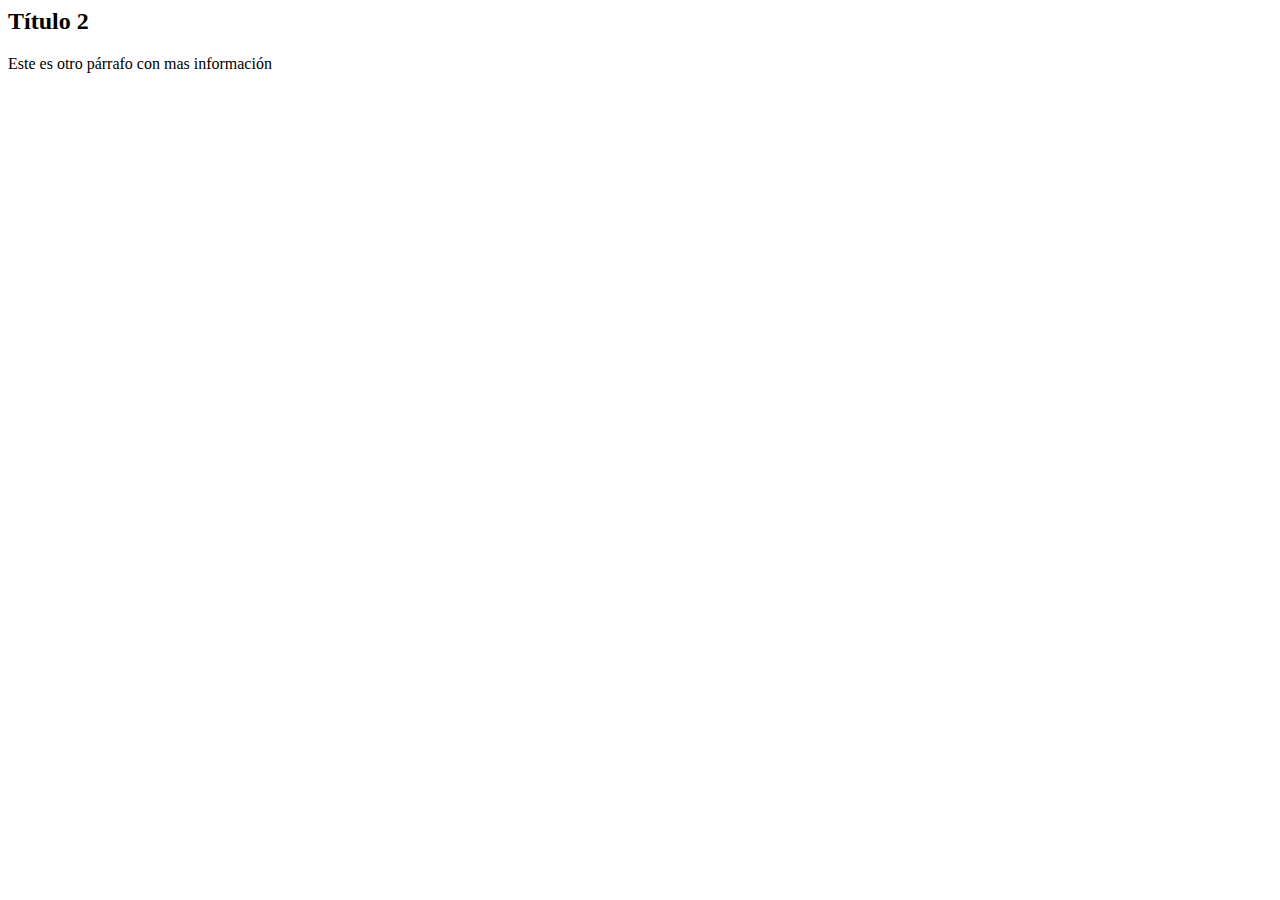
==== ejercicio1-html-y-css/index.html @ abdf54ec "Agrega el esqueleto del segundo ejercicio01" ====
<doctype html> <!-- definimos el tipo de lenguaje. -->
    <html>
    
        <head> 
            <meta charset="utf-8">
            <title> Mi receta </title>
                
                
            <link rel="stylesheet"  href="./style.css"> 
    
        </head>
        <body>
    
            
            <h1 i></h1> <!--crea titulos. --> 
            <p></p> <!--para escribir un parrafo. --> 
            <h2>Título 2</h2>
            <p>Este es otro párrafo con mas información</p>
    
    
        
        </body>
    
    </html>
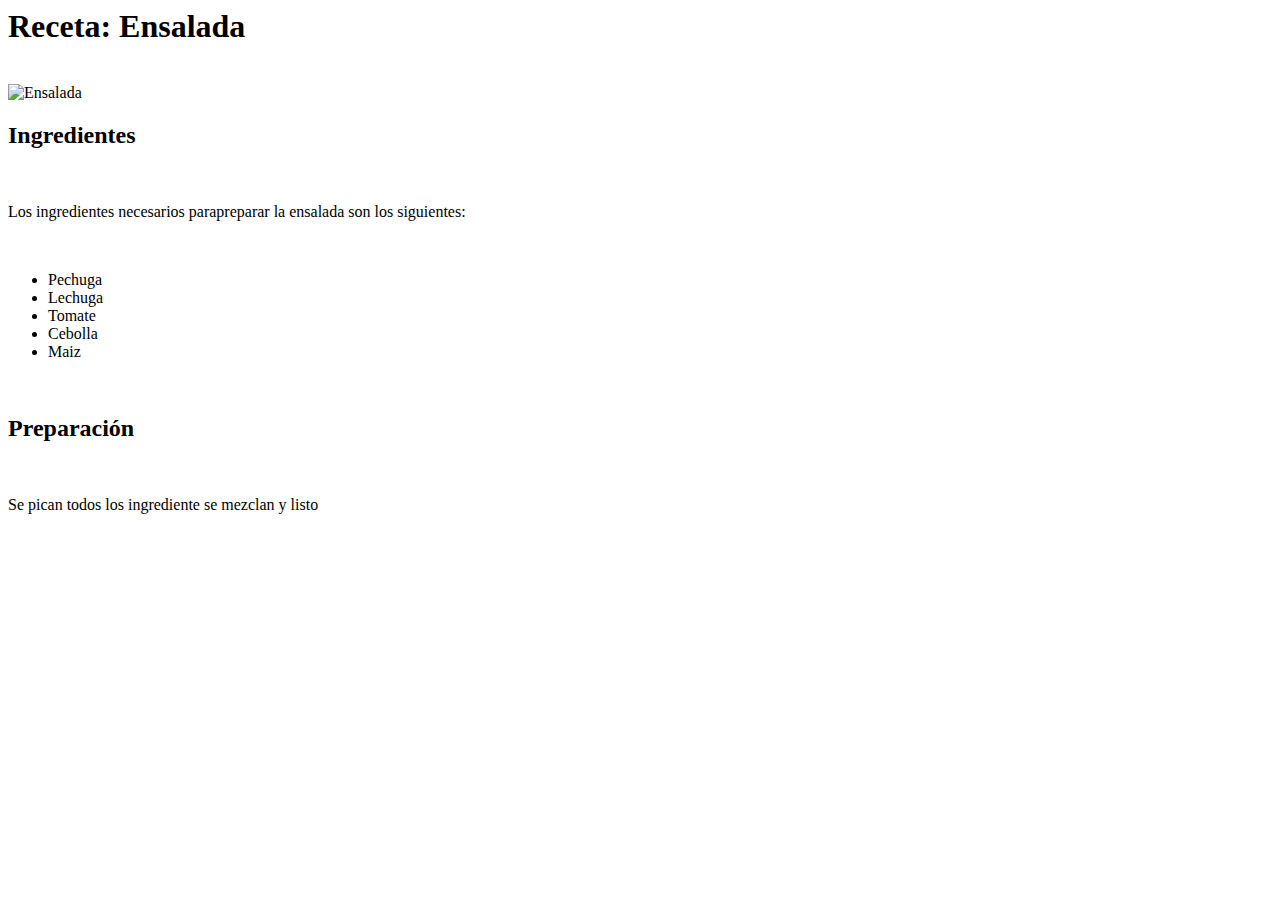
==== commit 4c29dc15: "Agrega el cuerpo HTML del segundo ejercicio" ====
--- a/ejercicio1-html-y-css/index.html
+++ b/ejercicio1-html-y-css/index.html
@@ -12,10 +12,29 @@
         <body>
     
             
-            <h1 i></h1> <!--crea titulos. --> 
-            <p></p> <!--para escribir un parrafo. --> 
-            <h2>Título 2</h2>
-            <p>Este es otro párrafo con mas información</p>
+            <h1 i>Receta: Ensalada</h1> <!--crea titulos. --> 
+            <br />
+            <img src="https://s3.amazonaws.com/makeitreal/salad.png" alt="Ensalada">
+            <br />
+            <h2>Ingredientes</h2>
+            <br />
+
+            <p>Los ingredientes necesarios parapreparar la ensalada son los siguientes:</p> <!--para escribir un parrafo. --> 
+            <br />
+            <ul> <!--lista desordenada comando ul  -->
+
+                <li>Pechuga</li>
+                <li>Lechuga</li>
+                <li>Tomate</li>
+                <li>Cebolla</li>
+                <li>Maiz</li>
+    
+    
+            </ul>
+            <br />
+            <h2>Preparación</h2>
+            <br />
+            <p>Se pican todos los ingrediente se mezclan y listo</p>
     
     
         
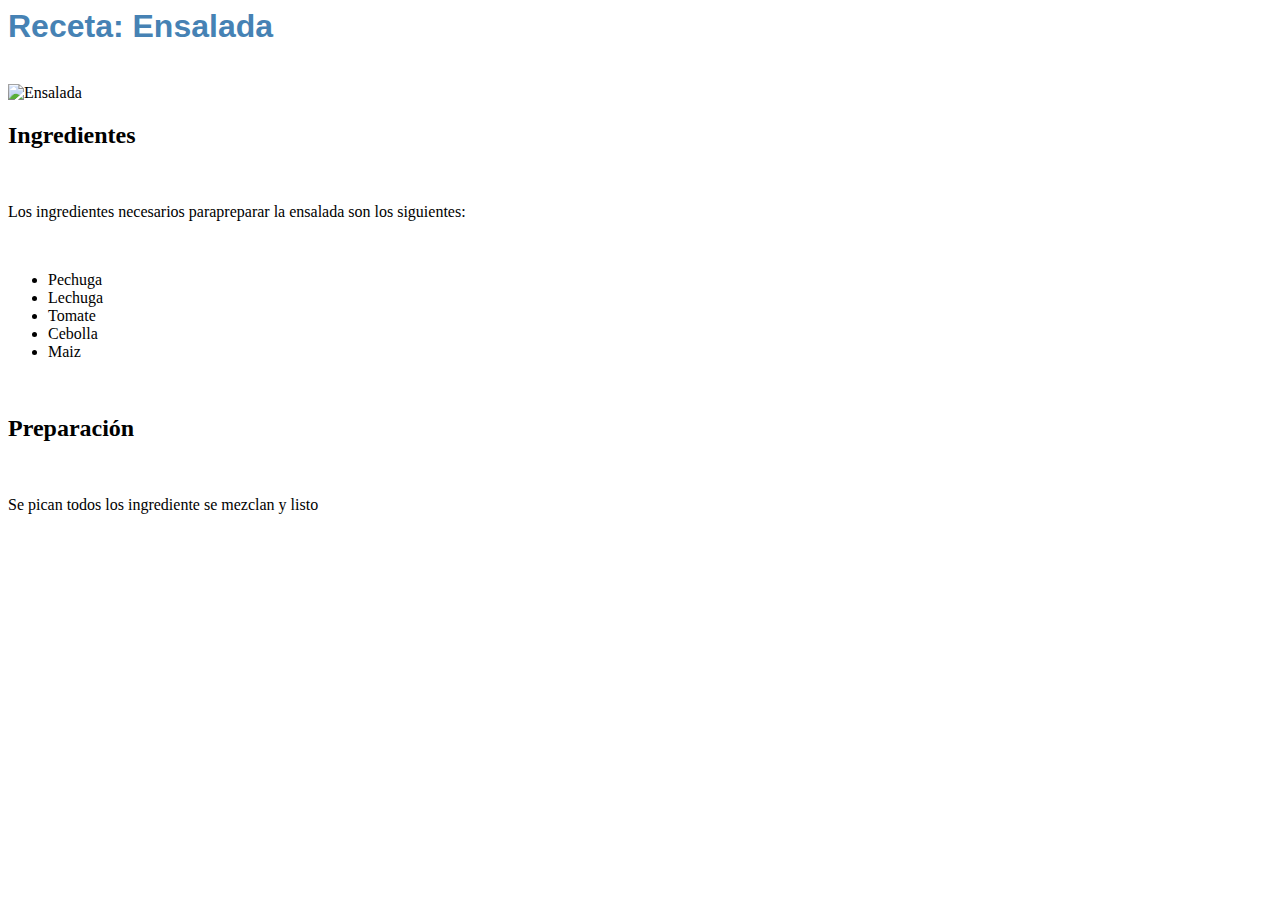
==== commit 8c7b32e8: "Agrega estilos al segundo ejercicio" ====
--- a/ejercicio1-html-y-css/index.html
+++ b/ejercicio1-html-y-css/index.html
@@ -6,13 +6,14 @@
             <title> Mi receta </title>
                 
                 
-            <link rel="stylesheet"  href="./style.css"> 
+            <link rel="stylesheet"  href="./estilos.css"> 
     
         </head>
         <body>
     
-            
+            <div class="color-titulo">
             <h1 i>Receta: Ensalada</h1> <!--crea titulos. --> 
+            </div>    
             <br />
             <img src="https://s3.amazonaws.com/makeitreal/salad.png" alt="Ensalada">
             <br />
--- a/ejercicio1-html-y-css/estilos.css
+++ b/ejercicio1-html-y-css/estilos.css
@@ -0,0 +1,5 @@
+.color-titulo {
+
+    font-family: arial;
+    color: steelblue;
+}
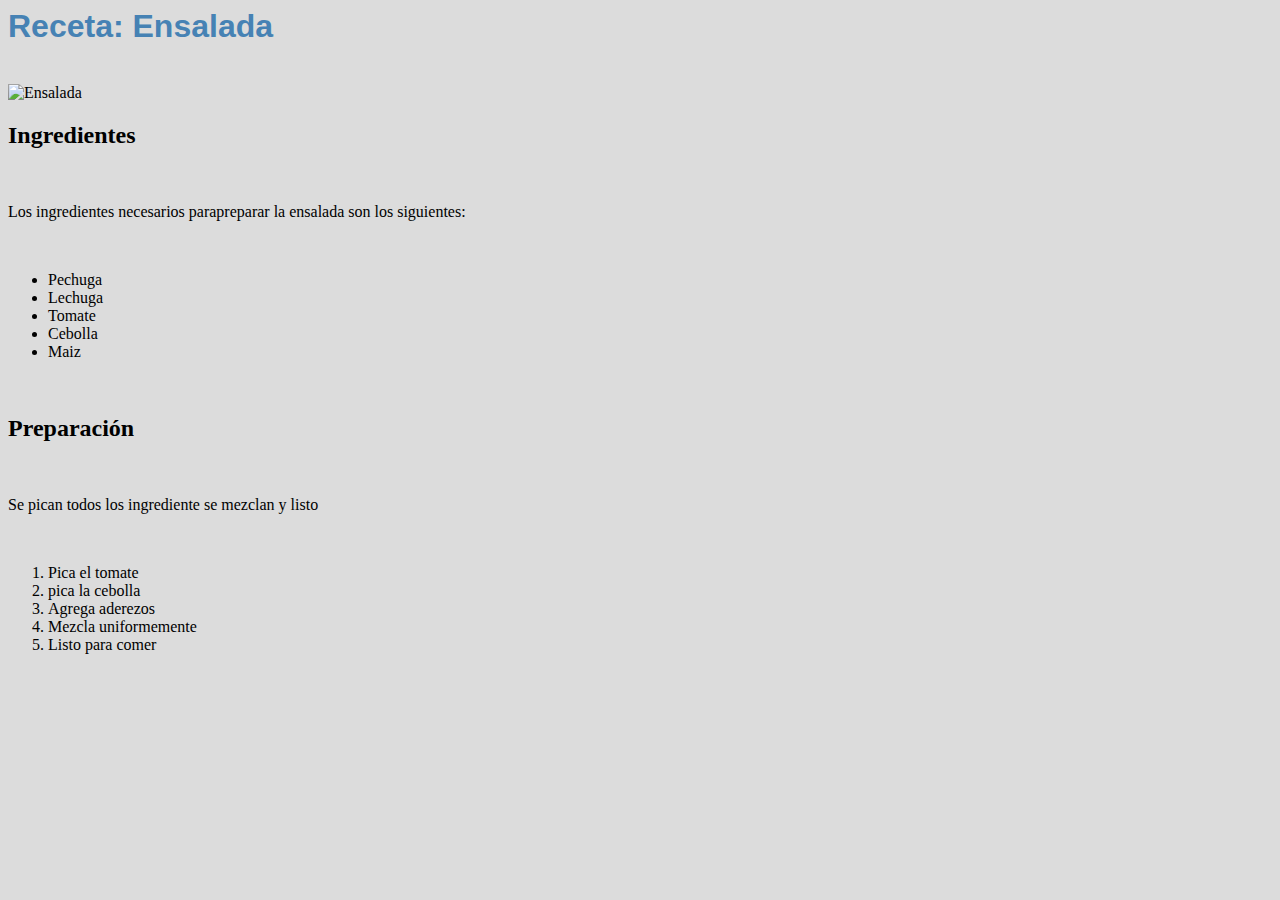
==== commit 62a425f7: "Paso para hacer ensalada" ====
--- a/ejercicio1-html-y-css/index.html
+++ b/ejercicio1-html-y-css/index.html
@@ -2,6 +2,9 @@
     <html>
     
         <head> 
+            <style>
+                body { background-color: gainsboro;}
+            </style>
             <meta charset="utf-8">
             <title> Mi receta </title>
                 
@@ -10,7 +13,7 @@
     
         </head>
         <body>
-    
+            
             <div class="color-titulo">
             <h1 i>Receta: Ensalada</h1> <!--crea titulos. --> 
             </div>    
@@ -36,6 +39,18 @@
             <h2>Preparación</h2>
             <br />
             <p>Se pican todos los ingrediente se mezclan y listo</p>
+            <br />
+            <ol>  <!--Lista ordenada -->
+
+                <li> Pica el tomate </li> <!--los elementos de la lista se encierran con 						etiqueta li -->
+                <li> pica la cebolla </li>
+                <li> Agrega aderezos </li>
+                <li> Mezcla uniformemente </li>
+                <li> Listo para comer  </li>
+    
+    
+    
+            </ol>
     
     
         
